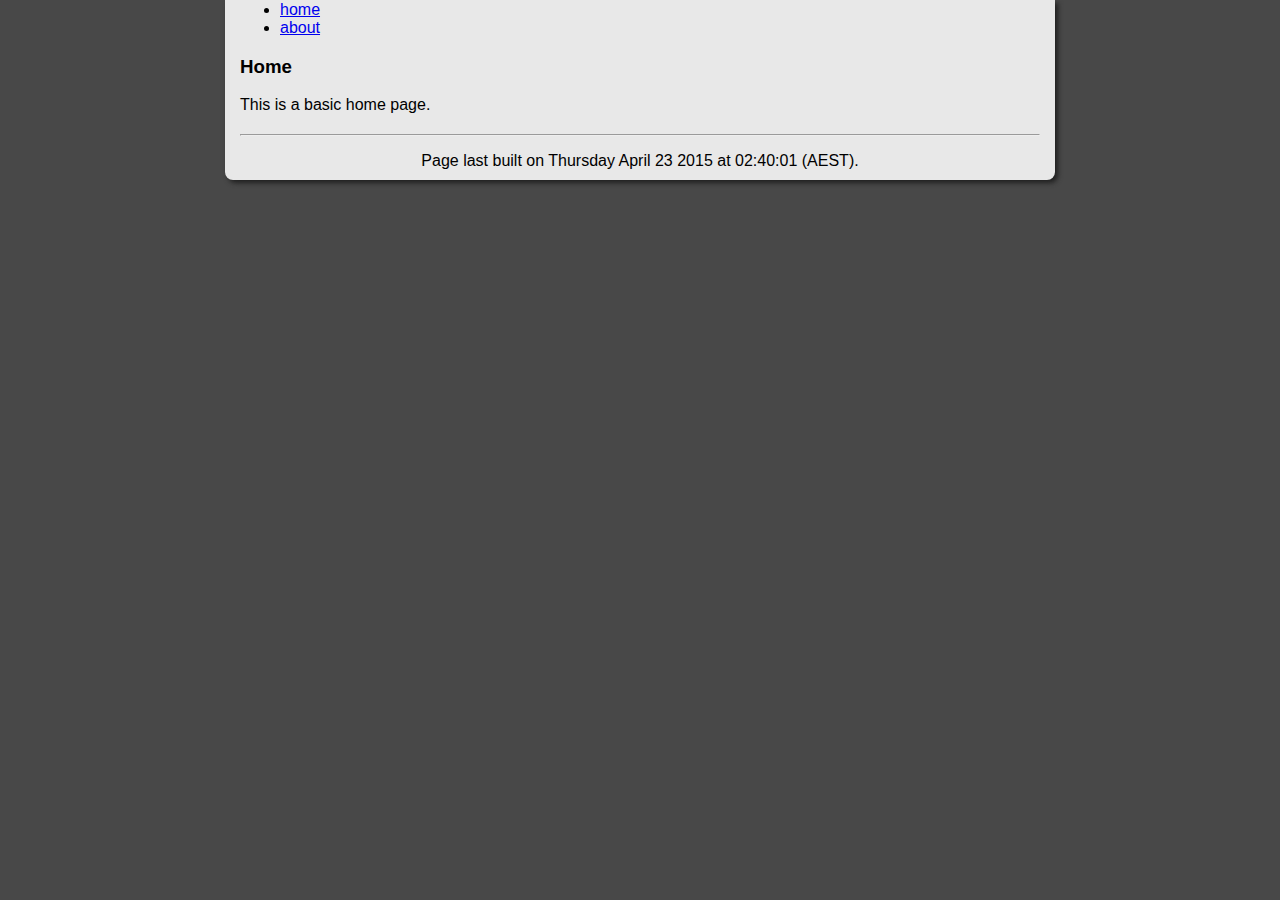
==== index.html @ 89f0e86d "setup gh-pages branch" ====
<html>
	<head>
		<title>basic site - home</title>
		
		<link rel='stylesheet' type='text/css' href='css/pagestyle.css'>
		<link rel='stylesheet' type='text/css' href='css/pre.css'>
		
		<!-- uses google-code-prettify for syntax highlighting 
			 see https://code.google.com/p/google-code-prettify for more info -->
		<script type="text/javascript"
			    src="https://google-code-prettify.googlecode.com/svn/loader/run_prettify.js">
		</script>
		
		<!-- uses MathJax CDC for LaTeX support
			 see http://docs.mathjax.org/en/latest/start.html for more info -->
		<script type="text/x-mathjax-config">
			MathJax.Hub.Config
			({
				extensions: ["tex2jax.js"],
				jax: ["input/TeX", "output/HTML-CSS"],
				tex2jax: 
				{
					inlineMath: [['$','$'], ['\\(','\\)']],
					displayMath: [ ['$$','$$'], ["\\[","\\]"] ],
					processEscapes: true
				},
				"HTML-CSS": { availableFonts: ["MathJax TeX"] }
			});
		</script>
		<script type="text/javascript" 
				src="https://cdn.mathjax.org/mathjax/latest/MathJax.js">
		</script>
	</head>

	<body>
		<nav>
			<ul>
				<li><a href="index.html">home</a></li>
				<li><a href="about.html">about</a></li>
			</ul>
		</nav>

		<h3>Home</h3>
		
		<p>
			This is a basic home page.
		</p>

		<footer>
			<hr>
			<p>
				Page last built on Thursday April 23 2015 at 02:40:01 (AEST).
			</p>
		</footer>

		<script type='text/javascript' src='js/process_pre_tags.js'></script>
	</body>
</html>
---- css/pagestyle.css ----
html 
{
	background: #484848;
	overflow-y: scroll;
}

body 
{
	background:#E8E8E8;

	display: table;

	width: 80%;
	max-width: 800px !important;
	margin: 0 auto; 

	margin-bottom: 40px !important;

	padding-left: 15px;
	padding-right: 15px;
	padding-top: 1px;
	padding-bottom: 10px;

	word-wrap:break-word;

	font-family:'Helvetica Neue',Helvetica,Arial,sans-serif;

	-moz-box-shadow: 3px 3px 5px #202020;
    -webkit-box-shadow: 3px 3px 5px #202020;
    box-shadow: 3px 3px 5px #202020;
	border-bottom-left-radius: 8px;
	border-bottom-right-radius: 8px;
}

footer
{
	text-align: center;
	margin-top:20px;
}
---- css/pre.css ----
/*
	see http://google-code-prettify.googlecode.com/svn/trunk/README.html 
	for the prettyprint readme.
*/

pre ol.linenums > li 
{
	/*lists all line numbers*/
	list-style-type: decimal; 

	/*linenum font color*/
	color:#484848;

	border-left-style: solid;
    border-left-width: 1px;
	border-left-color: #888888;

	padding-left: 5px !important;
	padding-top: 1px;
	
	/*sets background color for every second line*/
	background: #C8C8C8;
}

pre.scroll
{
	max-height: 400px;
	overflow-y: scroll;
}

pre.inline
{
	display: inline-block !important;

	white-space: pre;       /* css-3 */
	-moz-only-whitespace: -moz-pre-wrap !important;  /* Mozilla, since 1999 */
	white-space: -pre;      /* Opera 4-6 */
	white-space: -o-pre;    /* Opera 7 */
	word-wrap: pre;       /* Internet Explorer 5.5+ */
}

pre.rounded
{
	border-radius: 5px;
}

pre
{
	display: block;
	text-align:left !important;
	background: #C8C8C8;

	/*picks the first available font and resizes*/
	font-family: DejaVu Sans Mono, Liberation Mono, Consolas, Ubuntu Mono, Courier New;
	font-size: 85%;
	tab-size: 4;

	max-width: 90%;
	
	white-space: pre-wrap;       /* css-3 */
	white-space: -moz-pre-wrap;  /* Mozilla, since 1999 */
	white-space: -pre-wrap;      /* Opera 4-6 */
	white-space: -o-pre-wrap;    /* Opera 7 */
	word-wrap: break-word;       /* Internet Explorer 5.5+ */
	
	border-style: solid;
    border-width: 1px;
	border-color: #888888;

	margin-top: 1px;
	margin-bottom: 1px;

	padding-left: 5px !important; 
	padding-right:5px !important;
	padding-top:0 !important;
	padding-bottom:0 !important;

	-moz-box-shadow: 3px 3px 5px #484848;
    -webkit-box-shadow: 3px 3px 5px #484848;
    box-shadow: 3px 3px 5px #484848;
}
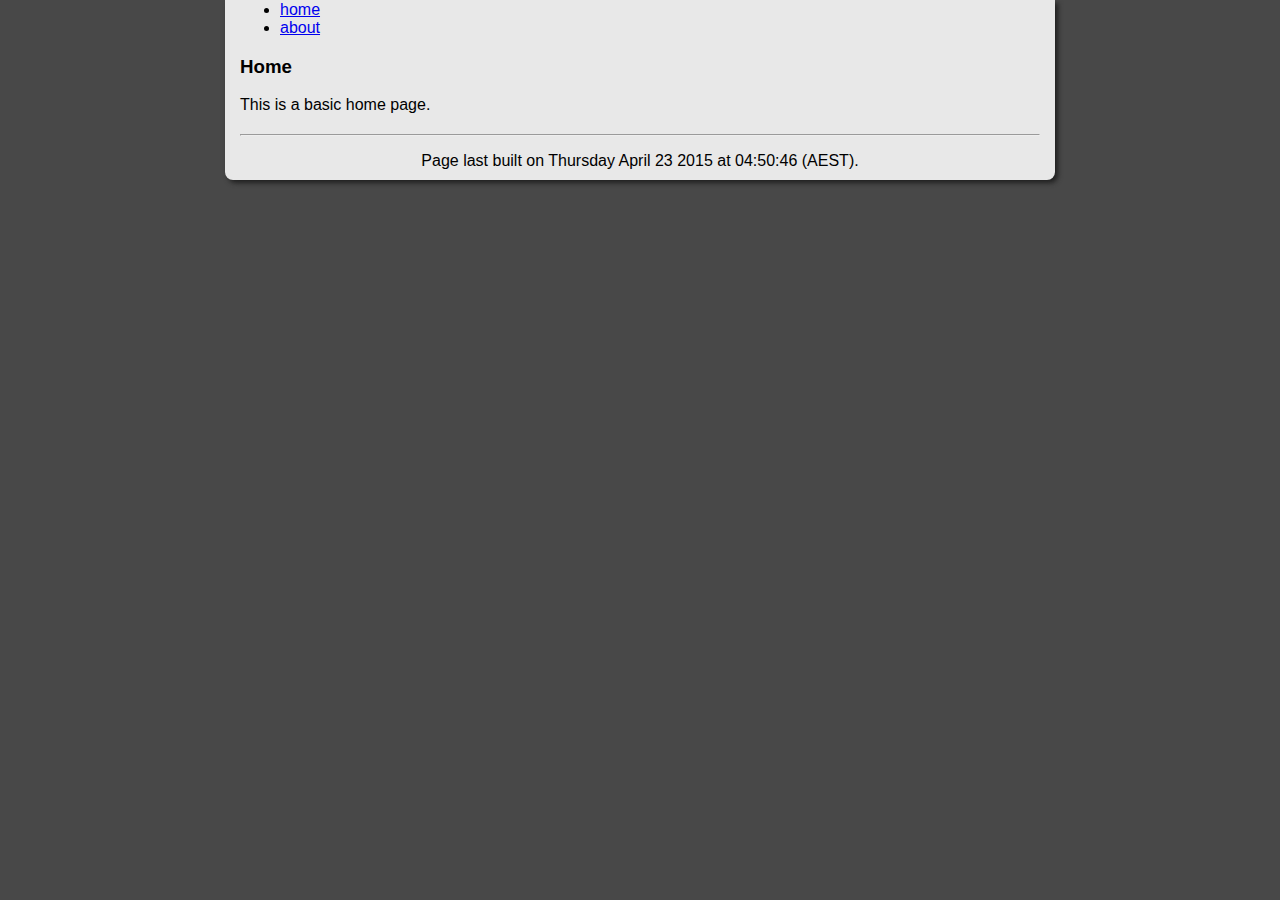
==== commit a50899a4: "rebuilt pages" ====
--- a/index.html
+++ b/index.html
@@ -49,7 +49,7 @@
 		<footer>
 			<hr>
 			<p>
-				Page last built on Thursday April 23 2015 at 02:40:01 (AEST).
+				Page last built on Thursday April 23 2015 at 04:50:46 (AEST).
 			</p>
 		</footer>
 
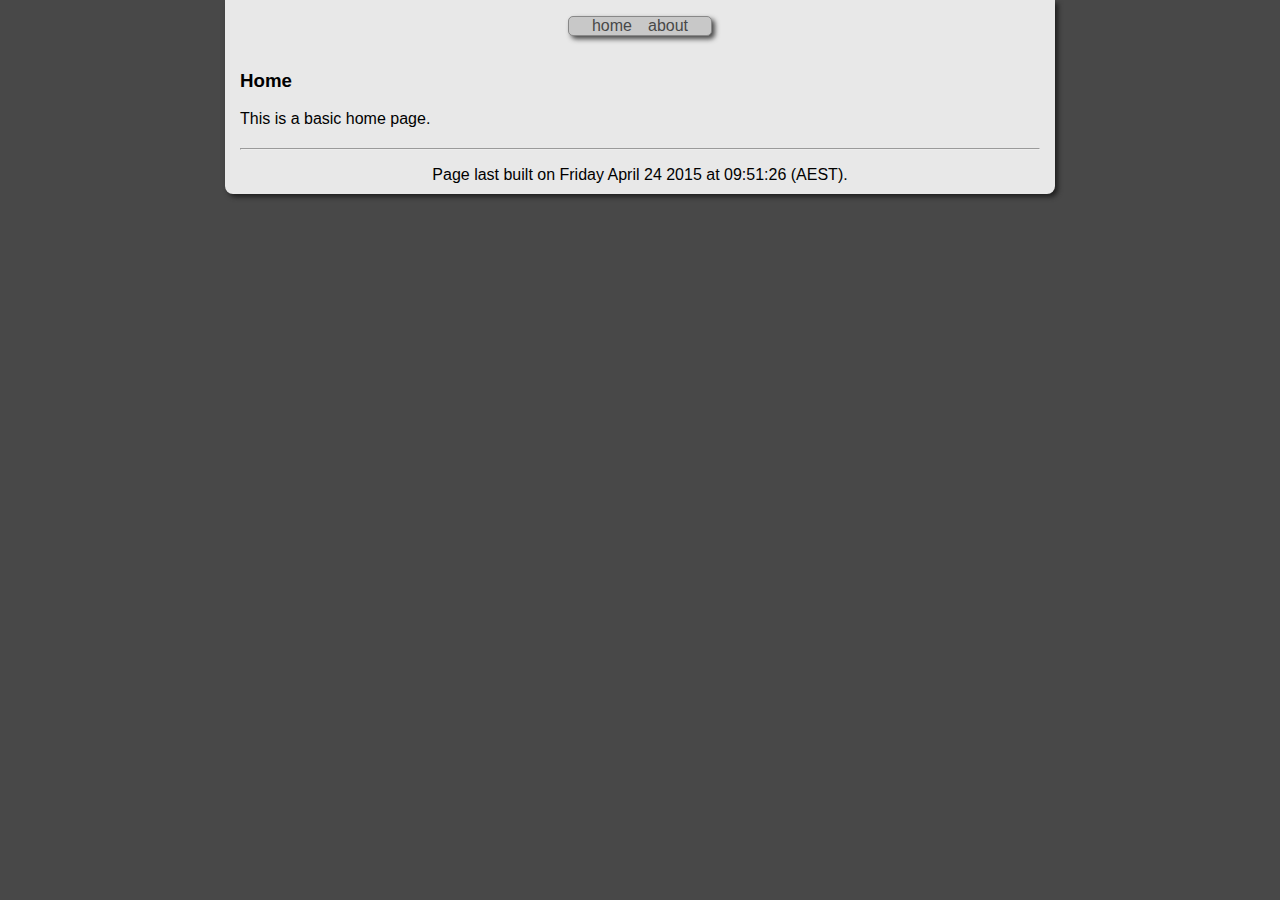
==== commit faa48277: "styled menu" ====
--- a/index.html
+++ b/index.html
@@ -3,6 +3,7 @@
 		<title>basic site - home</title>
 		
 		<link rel='stylesheet' type='text/css' href='css/pagestyle.css'>
+		<link rel='stylesheet' type='text/css' href='css/dropmenu.css'>
 		<link rel='stylesheet' type='text/css' href='css/pre.css'>
 		
 		<!-- uses google-code-prettify for syntax highlighting 
@@ -34,9 +35,9 @@
 
 	<body>
 		<nav>
-			<ul>
-				<li><a href="index.html">home</a></li>
-				<li><a href="about.html">about</a></li>
+			<ul class="drop_menu">
+				<li class="dm_li"><a href="index.html">home</a></li>
+				<li class="dm_li"><a href="about.html">about</a></li>
 			</ul>
 		</nav>
 
@@ -49,7 +50,7 @@
 		<footer>
 			<hr>
 			<p>
-				Page last built on Thursday April 23 2015 at 04:50:46 (AEST).
+				Page last built on Friday April 24 2015 at 09:51:26 (AEST).
 			</p>
 		</footer>
 
--- a/css/dropmenu.css
+++ b/css/dropmenu.css
@@ -0,0 +1,194 @@
+/*
+	Style for drop menus
+*/
+
+/*
+	unordered menu list
+*/
+nav
+{
+	max-width: 80% !important;
+	display:table;
+	margin: 0 auto;
+}
+
+ul.drop_menu 
+{
+	list-style-type:none;
+
+	display:table;
+
+	cursor: default;
+
+	background:#C8C8C8;
+
+	border-style: solid;
+    border-width: 1px;
+	border-color: #888888;
+
+	margin-bottom: 15px;
+	margin-top: 15px;
+
+	padding-left:15px !important;
+	padding-right:15px !important;
+
+	max-width: 700px;
+
+	/*-moz-box-shadow: 0px 0px 5px rgba(0, 0, 0, 0.9);
+    -webkit-box-shadow: 0px 0px 5px rgba(0, 0, 0, 0.9);
+    box-shadow: 0px 0px 5px rgba(0, 0, 0, 0.9);*/
+	-moz-box-shadow: 3px 3px 5px #484848;
+    -webkit-box-shadow: 3px 3px 5px #484848;
+    box-shadow: 3px 3px 5px #484848;
+	border-radius: 5px;
+}
+
+
+/*
+	submenu
+*/
+/*hides and styles submenus*/
+ul.drop_submenu 
+{
+	display: block;
+	visibility: hidden;
+	position: absolute;
+	opacity: 0;
+	list-style-type:none;
+	padding-left:0px;
+	background:#888888;
+
+	-moz-box-shadow: 3px 3px 5px #484848;
+    -webkit-box-shadow: 3px 3px 5px #484848;
+    box-shadow: 3px 3px 5px #484848;
+	border-bottom-left-radius: 8px;
+	border-bottom-right-radius: 8px;
+
+	-o-transition:0.2s;
+	-ms-transition:0.2s;
+	-moz-transition:0.2s;
+	-webkit-transition:0.2s;
+	/* ...and now for the proper property */
+	transition:0.2s;
+}
+
+/*positions and reveals submenu when hovering drop menu list item*/
+li.dm_li:hover ul.drop_submenu
+{
+	position:absolute;
+	display:block;
+	visibility: visible;
+	opacity: 1.0;
+
+	-o-transition:0.5s;
+	-ms-transition:0.5s;
+	-moz-transition:0.5s;
+	-webkit-transition:0.5s;
+	/* ...and now for the proper property */
+	transition:0.5s;
+}
+
+
+/*
+	links in the menu
+*/
+/*styles links for menu list items*/
+ul.drop_menu a 
+{
+	display:block;
+	cursor: pointer;
+	text-decoration:none;
+
+	outline: 0;
+	color:#484848;
+
+	padding-left: 8px;
+	padding-right: 8px;
+
+	transition-property: color;
+	-o-transition:0.2s;
+	-ms-transition:0.2s;
+	-moz-transition:0.2s;
+	-webkit-transition:0.2s;
+	/* ...and now for the proper property */
+	transition:0.2s;
+}
+
+
+/*changes link text colour when hovering*/
+ul.drop_menu a:hover 
+{
+	color:#D8D8D8;
+
+	-o-transition:0.5s;
+	-ms-transition:0.5s;
+	-moz-transition:0.5s;
+	-webkit-transition:0.5s;
+	/* ...and now for the proper property */
+	transition:0.5s;
+}
+
+ul.drop_menu li.dm_li
+{
+	background:#C8C8C8 !important;
+	float: left;
+	white-space:nowrap;
+
+	-o-transition:0.2s;
+	-ms-transition:0.2s;
+	-moz-transition:0.2s;
+	-webkit-transition:0.2s;
+	/* ...and now for the proper property */
+	transition:0.2s;
+}
+
+ul.drop_menu li.dm_li:hover
+{
+	background:#888888 !important;
+
+	-o-transition:0.5s;
+	-ms-transition:0.5s;
+	-moz-transition:0.5s;
+	-webkit-transition:0.5s;
+	/* ...and now for the proper property */
+	transition:0.5s;
+}
+
+
+/*styles text*/
+ul.drop_menu .dm_text
+{
+	padding-left: 8px;
+	padding-right: 8px;
+	cursor: default;
+
+	color:#484848;
+
+	-webkit-user-select: none; /* Chrome/Safari */        
+	-moz-user-select: none; /* Firefox */
+	-ms-user-select: none; /* IE10+ */
+
+}
+
+ul.drop_menu .dm_text:hover
+{
+	/*color:#D8D8D8;*/
+}
+
+/*
+	just menu list items
+*/
+/*styles menu list items*/
+li.dm_li 
+{ 
+	/*padding-top: 4px;
+	padding-bottom: 4px;*/
+}
+
+/*styles menu list items when hovering*/
+li.dm_li:hover 
+{
+	position:relative; 
+}
+
+
